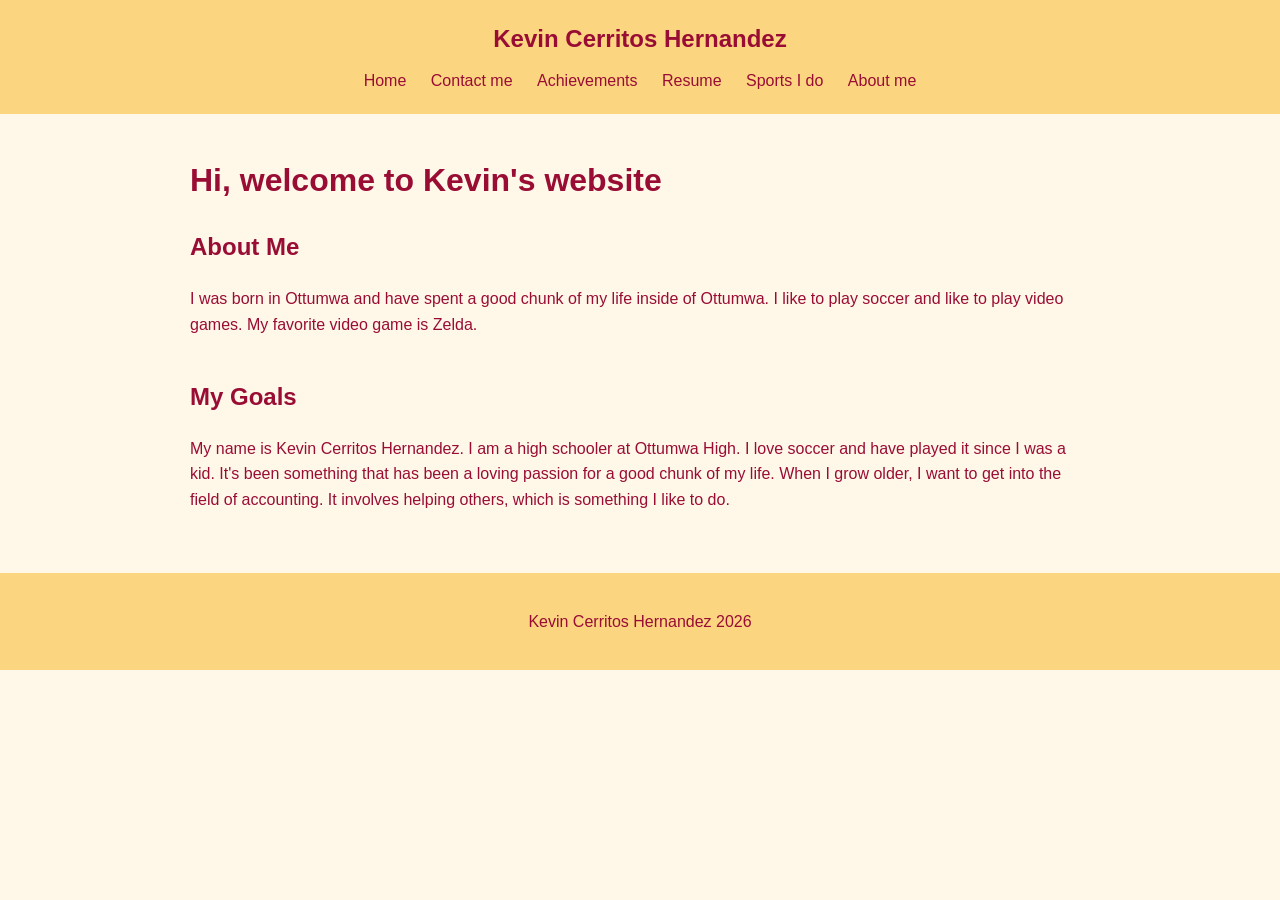
==== index.html @ 518a2b90 "First upload of my portfolio" ====
<!DOCTYPE html>
<html lang="en">

<head>
    <meta charset="UTF-8">
    <meta name="viewport" content="width=device-width, initial-scale=1.0">
    <title>Portfolio</title>
    <link rel="stylesheet" href="css/styles.css">
</head>

<body>
    <header>
        <p>Kevin Cerritos Hernandez</p>
        <nav>
            <a href="index.html">Home</a>
            <a href="contact.html">Contact me</a>
            <a href="achievements.html">Achievements</a>
            <a href="resume.html">Resume</a>
            <a href="sports.html">Sports I do</a>
            <a href="about.html">About me</a>
        </nav>
    </header>
    <main>
        <h1>Hi, welcome to Kevin's website</h1>

        <section>
            <h2>About Me</h2>
            <p>I was born in Ottumwa and have spent a good chunk of my life inside of Ottumwa. I like to play soccer and like to play video games. My favorite video game is Zelda.</p>
        </section>

        <section>
            <h2>My Goals</h2>
            <p>My name is Kevin Cerritos Hernandez. I am a high schooler at Ottumwa High. I love soccer and have played it since I was a kid. It's been something that has been a loving passion for a good chunk of my life. When I grow older, I want to get into the field of accounting. It involves helping others, which is something I like to do.</p>
        </section>
    </main>
    <footer>
        <p>Kevin Cerritos Hernandez 2026</p>
    </footer>
</body>

</html>
---- css/styles.css ----
/* ===== Whole page ===== */
body {
    font-family: Arial, sans-serif;
    background-color: #FFF8E8;
    color: #990D35;
    margin: 0;
    line-height: 1.6;
}

/* ===== Header and menu ===== */
header {
    background-color: #FCD581;
    padding: 20px;
    text-align: center;
}

header p {
    font-size: 24px;
    font-weight: bold;
    margin: 0 0 10px 0;
}

nav a {
    color: #990D35;
    text-decoration: none;
    margin: 0 10px;
}

nav a:hover {
    text-decoration: underline;
}

/* ===== Main content ===== */
main {
    max-width: 900px;
    margin: 0 auto;
    padding: 20px;
}

section {
    margin-bottom: 40px;
}

img {
    max-width: 100%;
    height: auto;
}

iframe {
    max-width: 100%;
}

/* ===== Table ===== */
table {
    width: 100%;
    border-collapse: collapse;
}

th, td {
    border: 1px solid #990D35;
    padding: 10px;
    text-align: left;
}

/* ===== Form ===== */
label {
    display: block;
    margin-top: 20px;
}

input, textarea {
    width: 100%;
    max-width: 400px;
    padding: 10px;
    box-sizing: border-box;
}

button {
    margin-top: 20px;
    padding: 10px 20px;
    background-color: #FFFFFF;
    color: #990D35;
    border: none;
    cursor: pointer;
}

/* ===== Footer ===== */
footer {
    background-color: #FCD581;
    text-align: center;
    padding: 20px;
}

/* ===== Phones (screens 600px wide or smaller) ===== */
@media (max-width: 600px) {
    nav a {
        display: block;
        margin: 10px 0;
    }

    main {
        padding: 10px;
    }
}
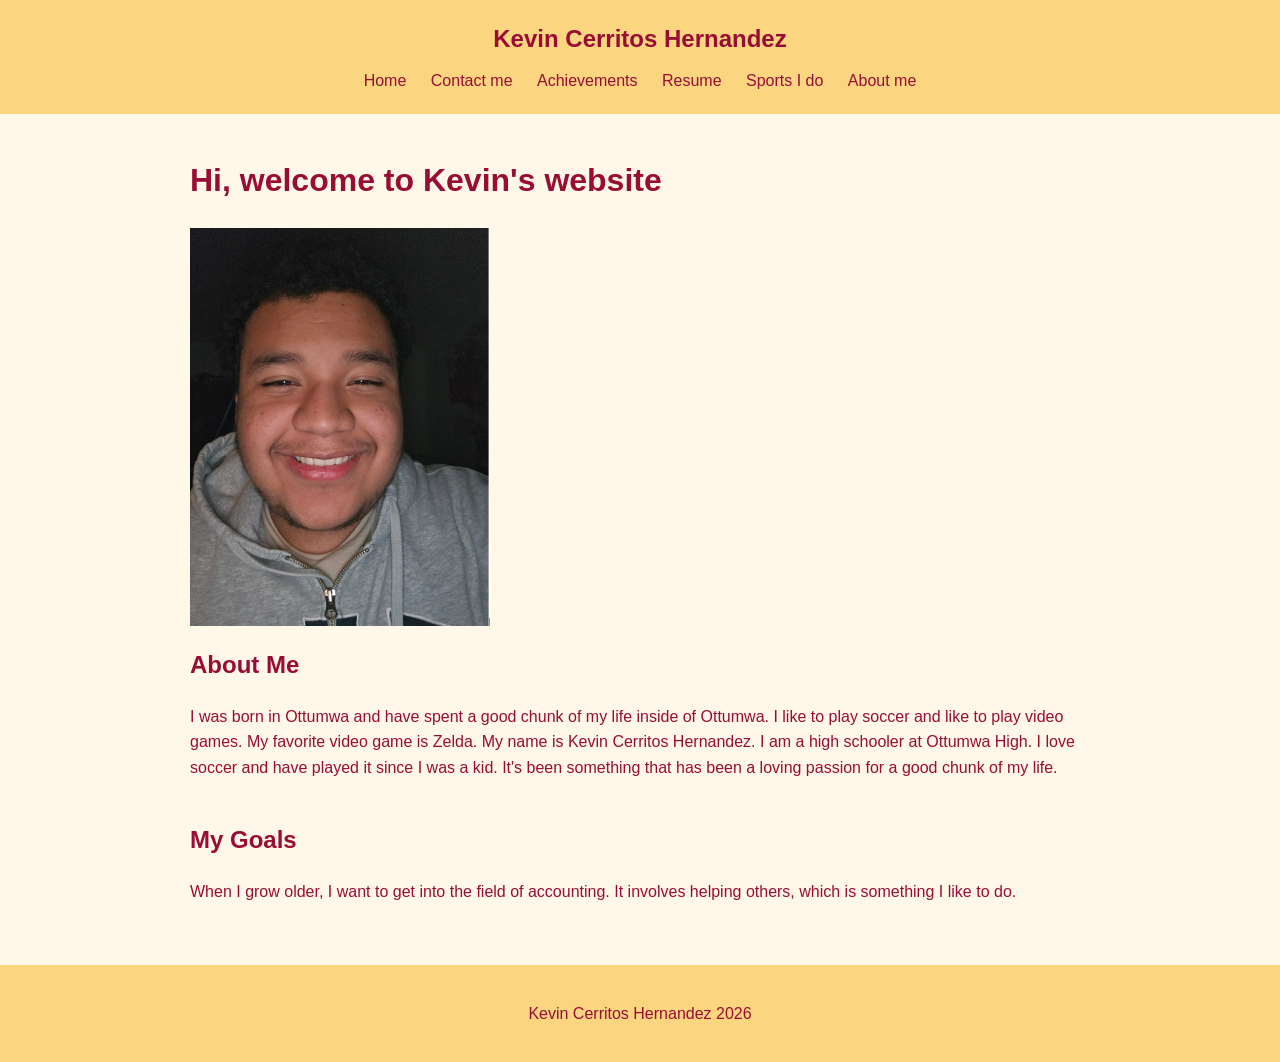
==== commit 83393aef: "Final fixes" ====
--- a/index.html
+++ b/index.html
@@ -6,6 +6,7 @@
     <meta name="viewport" content="width=device-width, initial-scale=1.0">
     <title>Portfolio</title>
     <link rel="stylesheet" href="css/styles.css">
+    <link rel="icon" href="favicon.ico" type="image/x-icon">
 </head>
 
 <body>
@@ -22,15 +23,25 @@
     </header>
     <main>
         <h1>Hi, welcome to Kevin's website</h1>
+        <img src="images/kevin.webp" alt="A photo of me, Kevin">
 
         <section>
             <h2>About Me</h2>
-            <p>I was born in Ottumwa and have spent a good chunk of my life inside of Ottumwa. I like to play soccer and like to play video games. My favorite video game is Zelda.</p>
+            <p>I was born in Ottumwa and have spent a good chunk of my life inside of Ottumwa.
+                I like to play soccer and like to play video games.
+                My favorite video game is Zelda.
+                My name is Kevin Cerritos Hernandez.
+                I am a high schooler at Ottumwa High.
+                I love soccer and have played it since I was a kid.
+                It's been something that has been a loving passion for a good chunk of my life.
+            </p>
         </section>
 
         <section>
             <h2>My Goals</h2>
-            <p>My name is Kevin Cerritos Hernandez. I am a high schooler at Ottumwa High. I love soccer and have played it since I was a kid. It's been something that has been a loving passion for a good chunk of my life. When I grow older, I want to get into the field of accounting. It involves helping others, which is something I like to do.</p>
+            <p>When I grow older, I want to get into the field of accounting. It involves helping others, which is
+                something I like to do.
+            </p>
         </section>
     </main>
     <footer>
--- a/css/styles.css
+++ b/css/styles.css
@@ -1,4 +1,4 @@
-/* ===== Whole page ===== */
+
 body {
     font-family: Arial, sans-serif;
     background-color: #FFF8E8;
@@ -7,7 +7,7 @@
     line-height: 1.6;
 }
 
-/* ===== Header and menu ===== */
+
 header {
     background-color: #FCD581;
     padding: 20px;
@@ -30,7 +30,7 @@
     text-decoration: underline;
 }
 
-/* ===== Main content ===== */
+
 main {
     max-width: 900px;
     margin: 0 auto;
@@ -42,7 +42,9 @@
 }
 
 img {
-    max-width: 100%;
+    display: block;
+    width: 100%;
+    max-width: 300px;
     height: auto;
 }
 
@@ -50,7 +52,7 @@
     max-width: 100%;
 }
 
-/* ===== Table ===== */
+
 table {
     width: 100%;
     border-collapse: collapse;
@@ -62,7 +64,7 @@
     text-align: left;
 }
 
-/* ===== Form ===== */
+
 label {
     display: block;
     margin-top: 20px;
@@ -84,14 +86,14 @@
     cursor: pointer;
 }
 
-/* ===== Footer ===== */
+
 footer {
     background-color: #FCD581;
     text-align: center;
     padding: 20px;
 }
 
-/* ===== Phones (screens 600px wide or smaller) ===== */
+
 @media (max-width: 600px) {
     nav a {
         display: block;
